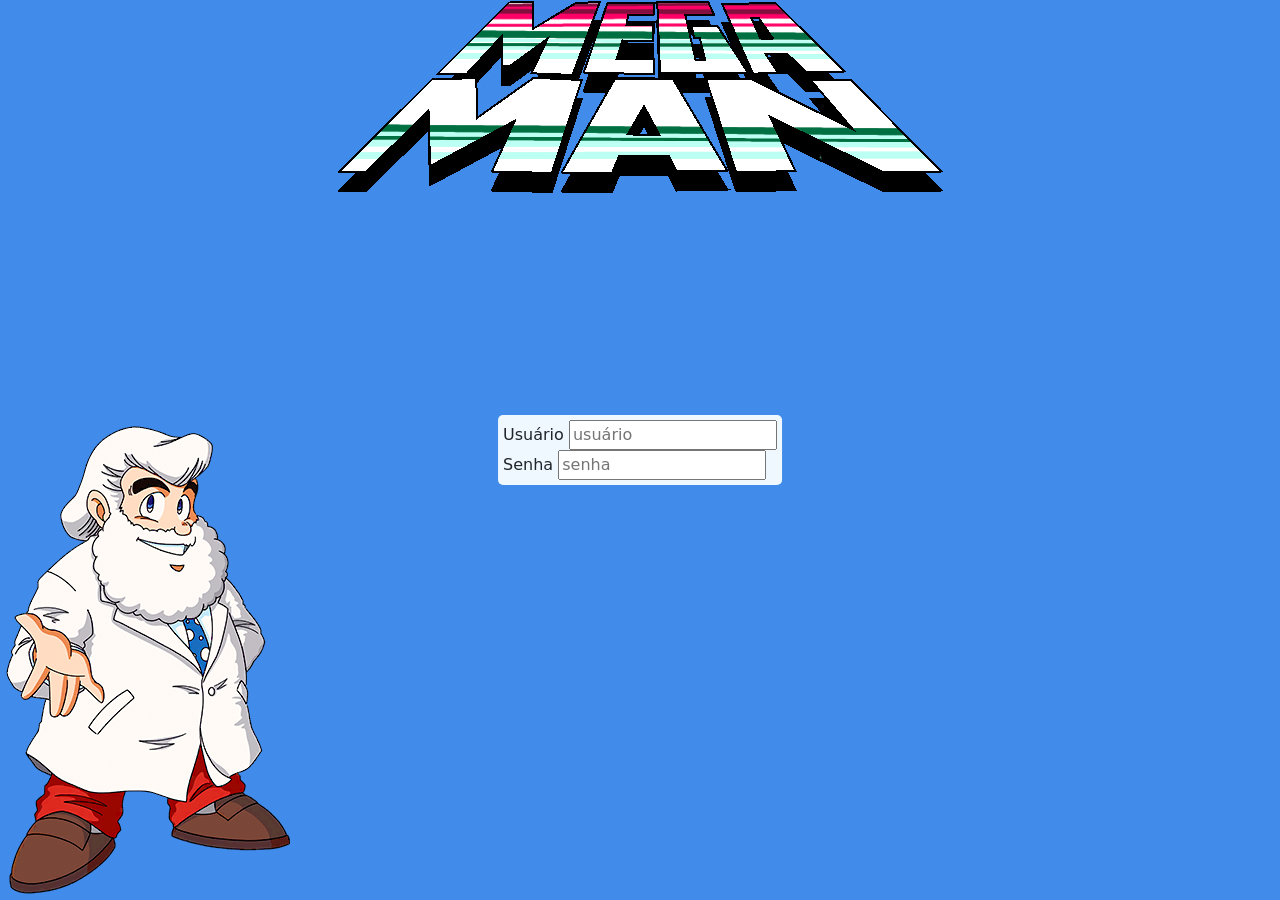
==== index.html @ c4e4d268 "Merge branch 'main' of https://github.com/Lucas-Vieira-Pedroso/SA" ====
<html lang="en">
<head>
    <meta charset="UTF-8">
    <meta name="viewport" content="width=device-width, initial-scale=1.0">
    <link href="https://cdn.jsdelivr.net/npm/bootstrap@5.3.8/dist/css/bootstrap.min.css" rel="stylesheet" integrity="sha384-sRIl4kxILFvY47J16cr9ZwB07vP4J8+LH7qKQnuqkuIAvNWLzeN8tE5YBujZqJLB" crossorigin="anonymous">
    <link rel="stylesheet" href="style.css">
    <title>Mega man</title>
</head>
<body>
    <header>
        <nav>
<div class="position-absolute top-0 start-50 translate-middle-x">
    <img src="assets/logo.png" alt="">
</div>
        </nav>
    </header>

    <main>
        <form id="megaman">
            <div class="position-absolute top-50 start-50 translate-middle">
                <div class="white">
                    <div class="flex_end">
                        <label for="usuario">Usuário</label>
                        <input type="text" id="usuario" placeholder="usuário" required> 
                        <br>
                        <label for="senha">Senha</label>
                        <input type="password" id="senha" placeholder="senha" required>   
                    </div>
                </div>
            </div>
        </form>
            <div class="position-absolute bottom-0 start-0">

              <img src="assets/Dr_light.png" alt="">
          </div>


    </main>

    <footer>

    </footer>

</body>
</html>
---- style.css ----
.cabeca{
    width: 50px;
    height: 50px;
}
.center{
    align-content: center;
}

body{
    background-color: rgb(65, 139, 235);
}
.white{
    padding: 5px;
    background-color: aliceblue;
    border-radius: 5px;
}
.flex_end{
   justify-items: flex-end;
}
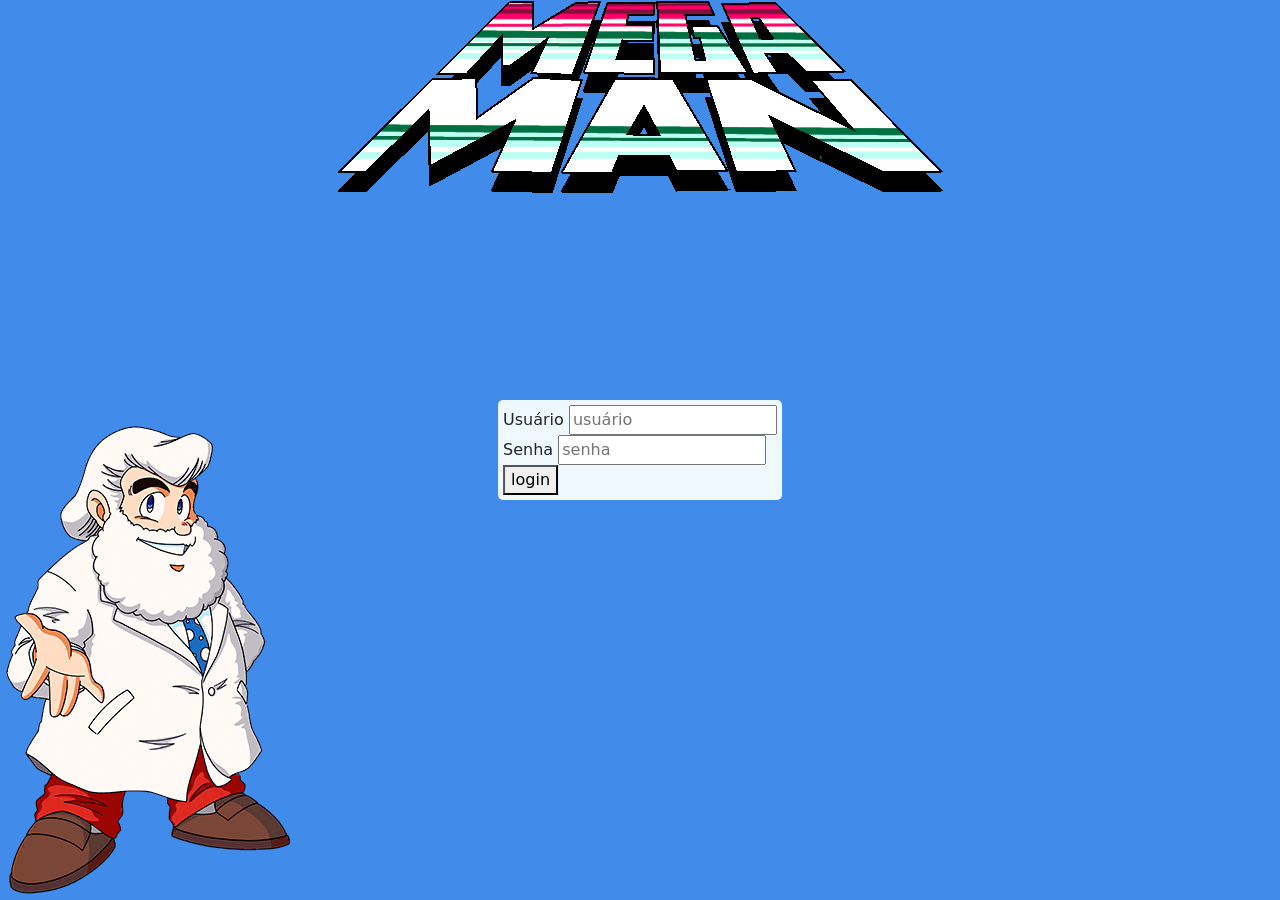
==== commit d25d0304: "add - Button" ====
--- a/index.html
+++ b/index.html
@@ -26,6 +26,7 @@
                         <label for="senha">Senha</label>
                         <input type="password" id="senha" placeholder="senha" required>   
                     </div>
+                    <button type="submit">login</button>
                 </div>
             </div>
         </form>
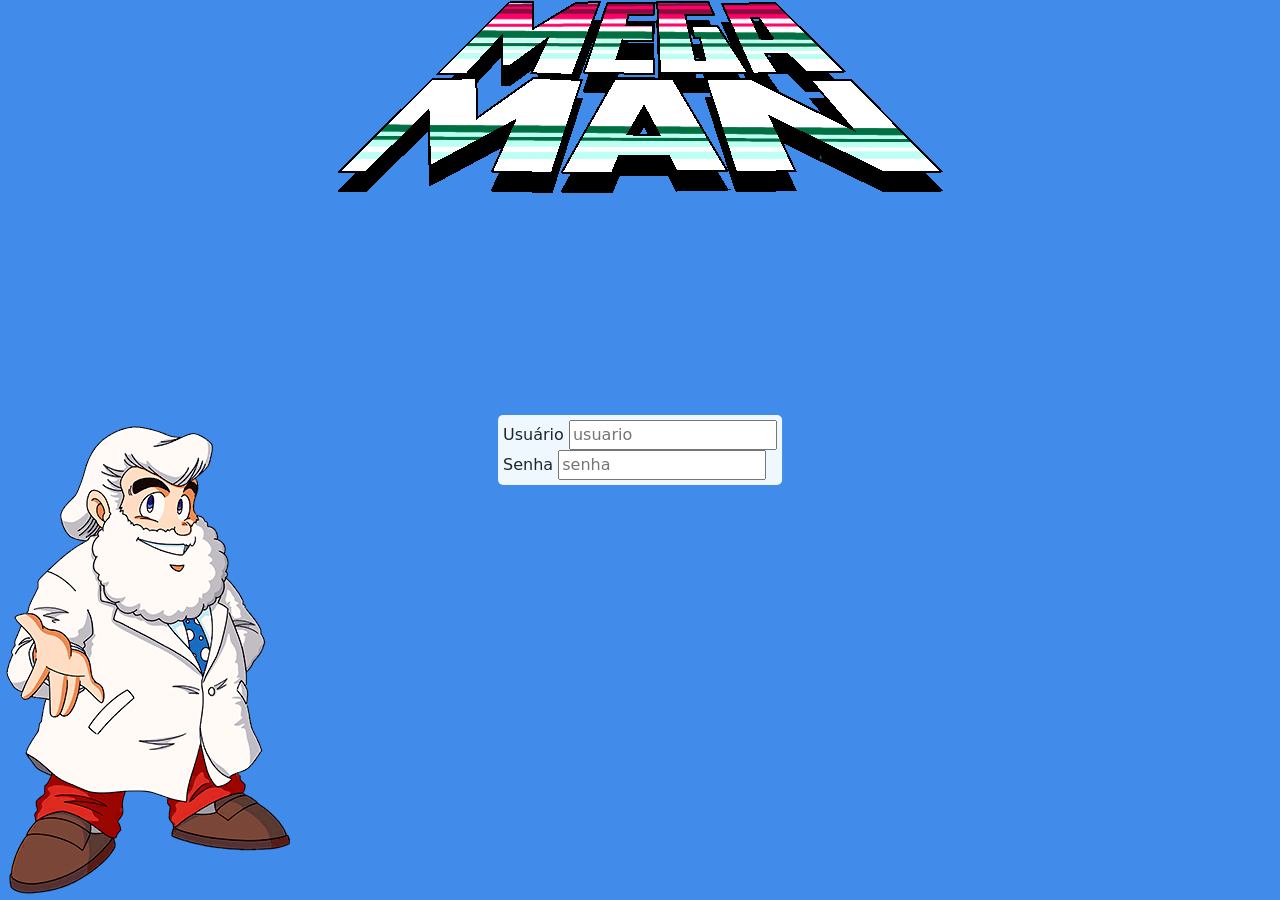
==== commit b71cb3ef: "add - usuario" ====
--- a/index.html
+++ b/index.html
@@ -21,12 +21,11 @@
                 <div class="white">
                     <div class="flex_end">
                         <label for="usuario">Usuário</label>
-                        <input type="text" id="usuario" placeholder="usuário" required> 
+                        <input type="text" id="usuario" placeholder="usuario" required> 
                         <br>
                         <label for="senha">Senha</label>
                         <input type="password" id="senha" placeholder="senha" required>   
                     </div>
-                    <button type="submit">login</button>
                 </div>
             </div>
         </form>
--- a/style.css
+++ b/style.css
@@ -15,5 +15,5 @@
     border-radius: 5px;
 }
 .flex_end{
-   justify-items: flex-end;
+   justify-content: end;
 }
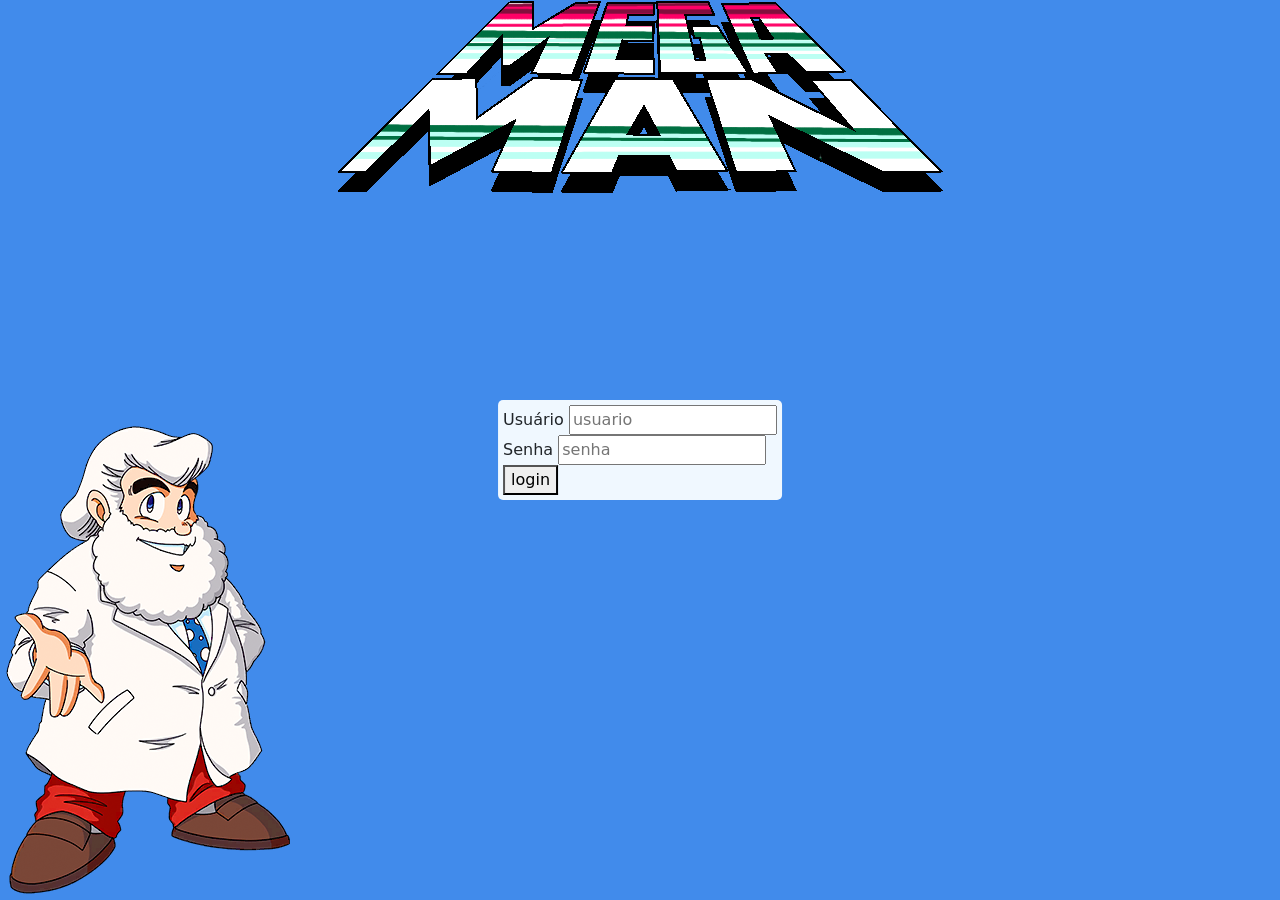
==== commit c2a3fde5: "Merge branch 'main' of https://github.com/Lucas-Vieira-Pedroso/SA" ====
--- a/index.html
+++ b/index.html
@@ -26,6 +26,7 @@
                         <label for="senha">Senha</label>
                         <input type="password" id="senha" placeholder="senha" required>   
                     </div>
+                    <button type="submit">login</button>
                 </div>
             </div>
         </form>
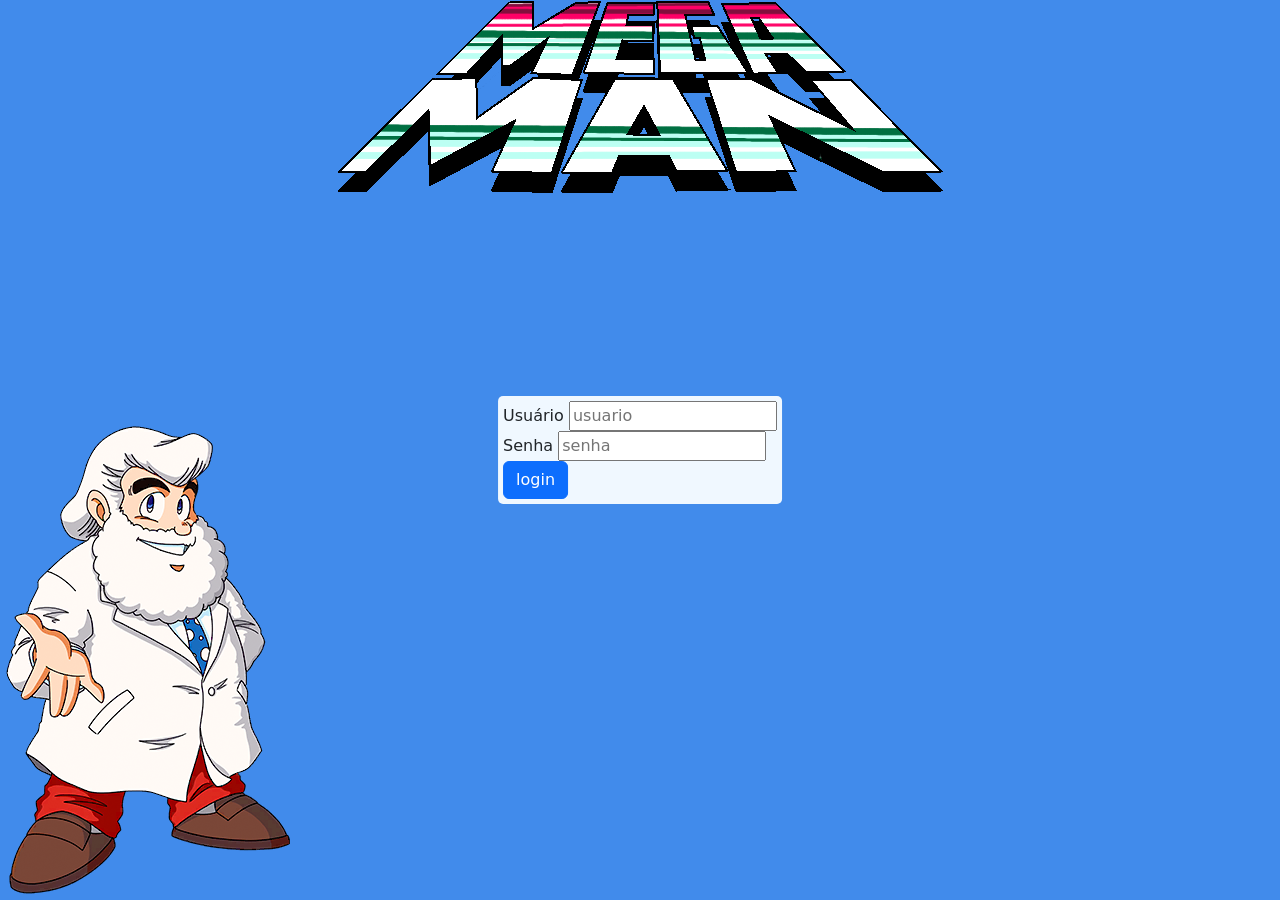
==== commit 0ee47348: "add - Cor button" ====
--- a/index.html
+++ b/index.html
@@ -1,17 +1,20 @@
 <html lang="en">
+
 <head>
     <meta charset="UTF-8">
     <meta name="viewport" content="width=device-width, initial-scale=1.0">
-    <link href="https://cdn.jsdelivr.net/npm/bootstrap@5.3.8/dist/css/bootstrap.min.css" rel="stylesheet" integrity="sha384-sRIl4kxILFvY47J16cr9ZwB07vP4J8+LH7qKQnuqkuIAvNWLzeN8tE5YBujZqJLB" crossorigin="anonymous">
+    <link href="https://cdn.jsdelivr.net/npm/bootstrap@5.3.8/dist/css/bootstrap.min.css" rel="stylesheet"
+        integrity="sha384-sRIl4kxILFvY47J16cr9ZwB07vP4J8+LH7qKQnuqkuIAvNWLzeN8tE5YBujZqJLB" crossorigin="anonymous">
     <link rel="stylesheet" href="style.css">
     <title>Mega man</title>
 </head>
+
 <body>
     <header>
         <nav>
-<div class="position-absolute top-0 start-50 translate-middle-x">
-    <img src="assets/logo.png" alt="">
-</div>
+            <div class="position-absolute top-0 start-50 translate-middle-x">
+                <img src="assets/logo.png" alt="">
+            </div>
         </nav>
     </header>
 
@@ -21,19 +24,19 @@
                 <div class="white">
                     <div class="flex_end">
                         <label for="usuario">Usuário</label>
-                        <input type="text" id="usuario" placeholder="usuario" required> 
+                        <input type="text" id="usuario" placeholder="usuario" required>
                         <br>
                         <label for="senha">Senha</label>
-                        <input type="password" id="senha" placeholder="senha" required>   
+                        <input type="password" id="senha" placeholder="senha" required>
                     </div>
-                    <button type="submit">login</button>
+                    <button type="submit" class="btn btn-primary">login</button>
                 </div>
             </div>
         </form>
-            <div class="position-absolute bottom-0 start-0">
+        <div class="position-absolute bottom-0 start-0">
 
-              <img src="assets/Dr_light.png" alt="">
-          </div>
+            <img src="assets/Dr_light.png" alt="">
+        </div>
 
 
     </main>
@@ -41,6 +44,8 @@
     <footer>
 
     </footer>
+    <script src="script.js"></script>
 
 </body>
+
 </html>
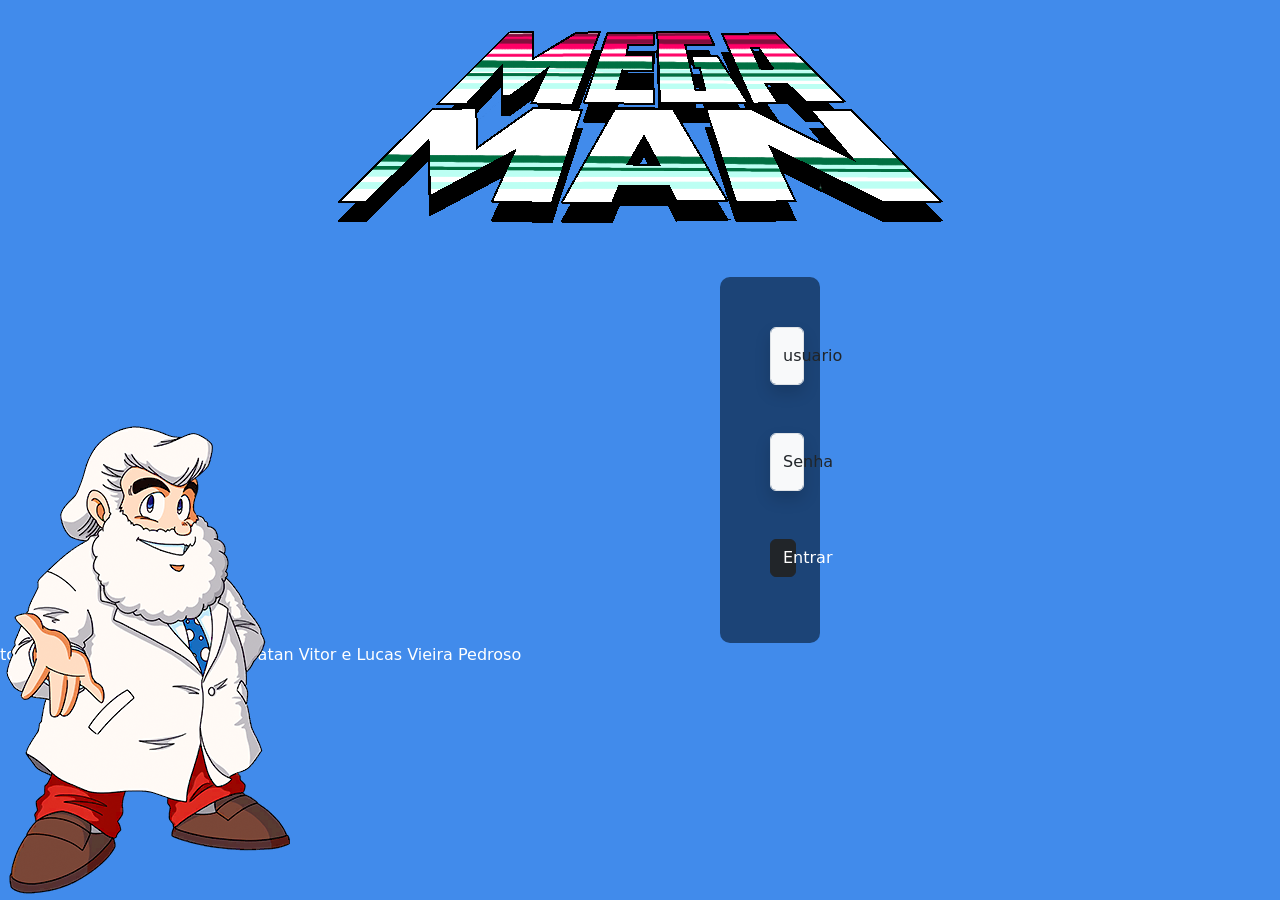
==== commit a04abb6b: "add - corrigi tela de login e adicionei direitos" ====
--- a/index.html
+++ b/index.html
@@ -10,37 +10,42 @@
 </head>
 
 <body>
-    <header>
-        <nav>
-            <div class="position-absolute top-0 start-50 translate-middle-x">
-                <img src="assets/logo.png" alt="">
-            </div>
-        </nav>
-    </header>
 
-    <main>
-        <form id="megaman">
-            <div class="position-absolute top-50 start-50 translate-middle">
-                <div class="white">
-                    <div class="flex_end">
-                        <label for="usuario">Usuário</label>
-                        <input type="text" id="usuario" placeholder="usuario" required>
-                        <br>
-                        <label for="senha">Senha</label>
-                        <input type="password" id="senha" placeholder="senha" required>
+        <header>
+            <nav class="nav justify-content-center padding">
+                    <img src="assets/logo.png" alt="">
+            </nav>
+            <br>
+        </header>
+    
+        <main>
+              <div class="white justify-content-center">
+                    <form id="megaman">
+                                <div class="form-floating">
+                          <input type="text" class="form-control shadow p-3 mb-5 bg-body-tertiary rounded" id="usuario" placeholder="usuario">
+                          <label for="usuario">usuario</label>
+                        </div>
+                        <div class="form-floating">
+                          <input type="password" class="form-control shadow p-3 mb-5 bg-body-tertiary rounded" id="senha" placeholder="Password">
+                          <label for="senha">Senha</label>
+                        </div>
+                        <button id="botao-envio" type="submit" class="btn btn-dark vstack gap-2 col-md-5 mx-auto">Entrar</button>
                     </div>
-                    <button type="submit" class="btn btn-primary">login</button>
+                    <div class="linha">
+                        <p>todos os direitos reservados a Natan Vitor e Lucas Vieira Pedroso</p>
+                    </div>
+                                </form>
                 </div>
-            </div>
-        </form>
-        <div class="position-absolute bottom-0 start-0">
+              </div>
+    </div>
+
+        <div class=" position-absolute bottom-0 start-0">
 
             <img src="assets/Dr_light.png" alt="">
         </div>
 
 
     </main>
-
     <footer>
 
     </footer>
--- a/style.css
+++ b/style.css
@@ -3,17 +3,26 @@
     height: 50px;
 }
 .center{
-    align-content: center;
+    justify-items: center;
 }
 
 body{
     background-color: rgb(65, 139, 235);
 }
 .white{
-    padding: 5px;
-    background-color: aliceblue;
-    border-radius: 5px;
+    padding: 50px;
+    background-color: rgb(28, 68, 119);
+    border-radius: 10px;
+    margin-inline-start: 720px;
+    margin-inline-end: 720px;
 }
 .flex_end{
    justify-content: end;
 }
+.linha{
+    color: white;
+    justify-items: center;
+}
+.padding{
+    padding: 30px;
+}
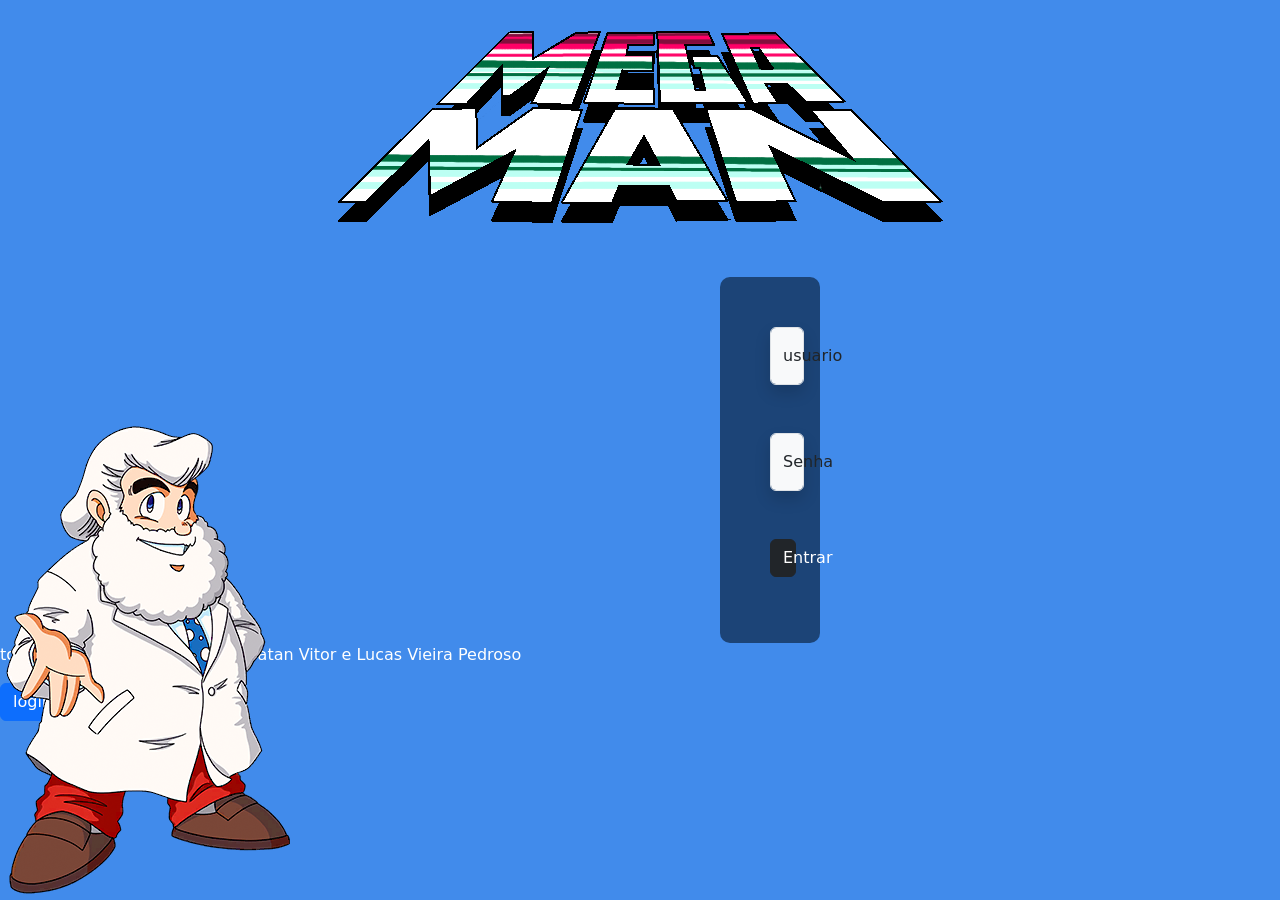
==== commit 73ddbb99: "Merge branch 'main' of https://github.com/Lucas-Vieira-Pedroso/SA" ====
--- a/index.html
+++ b/index.html
@@ -35,6 +35,7 @@
                         <p>todos os direitos reservados a Natan Vitor e Lucas Vieira Pedroso</p>
                     </div>
                                 </form>
+                    <button type="submit" class="btn btn-primary">login</button>
                 </div>
               </div>
     </div>
